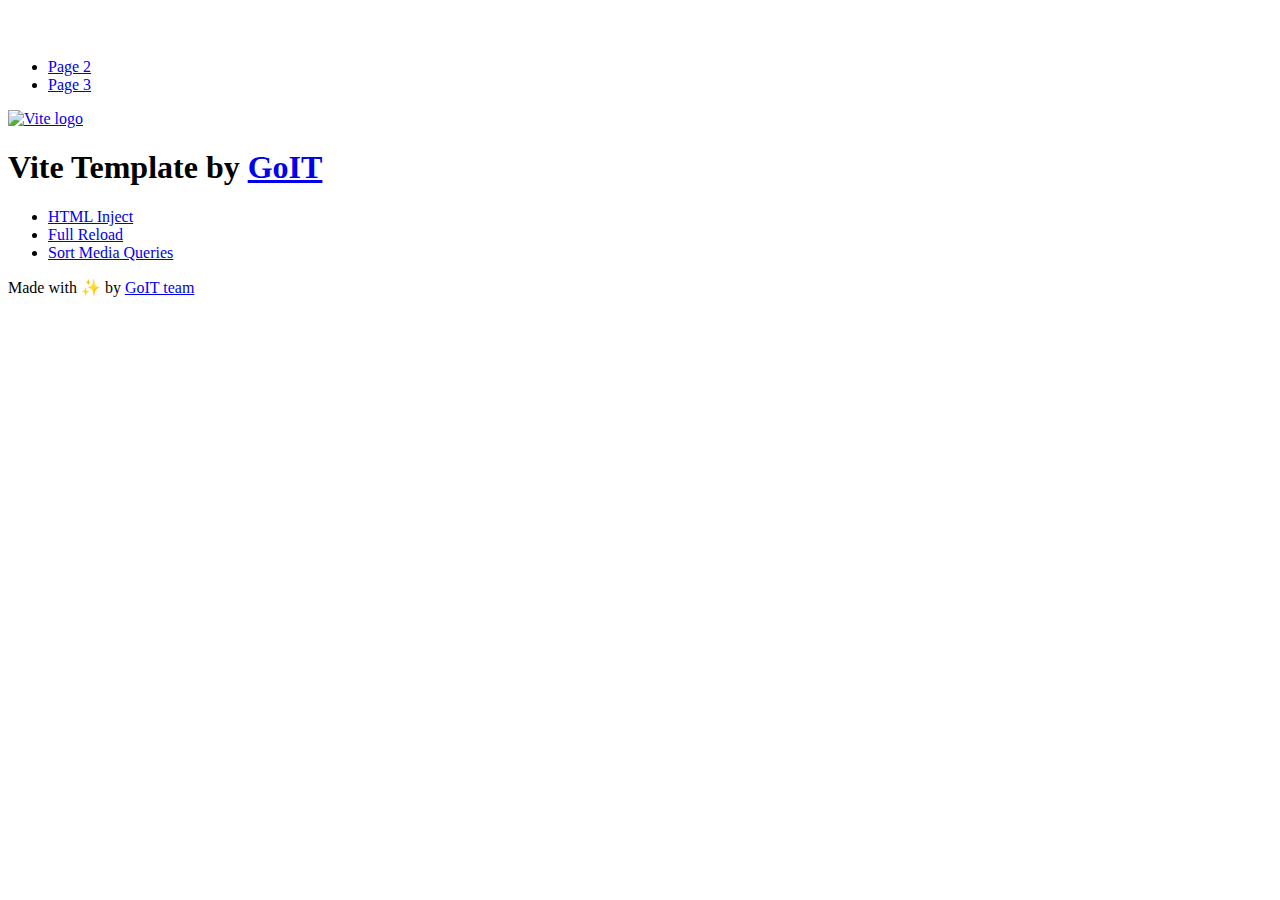
==== index.html @ 563f4c3f "Deploying to gh-pages from @ nelia-demenska/goit-js-hw-09@75c0ed7a19143f8e387c0f74826708ac623287c0 🚀" ====
<!DOCTYPE html>
<html lang="en">
  <head>
    <meta charset="UTF-8" />
    <link rel="icon" type="image/svg+xml" href="/goit-js-hw-09/favicon.svg" />
    <meta name="viewport" content="width=device-width, initial-scale=1.0" />
    <title>Vanilla App Template</title>
    <script type="module" crossorigin src="/goit-js-hw-09/index.js"></script>
    <link rel="stylesheet" crossorigin href="/goit-js-hw-09/assets/styles-DvPDDfy5.css">
  </head>
  <body>
    <header class="header">
  <div class="container">
    <nav class="nav">
      <a class="nav-logo" href="./index.html" aria-label="Site logo">
        <svg class="nav-logo-icon" width="100" height="30">
          <use href="/goit-js-hw-09/assets/sprite-E8vg0sBb.svg#logo"></use>
        </svg>
      </a>
      <ul class="nav-list">
        <li class="nav-item">
          <a class="nav-link {=$highlight-act}" href="./page-2.html">Page 2</a>
        </li>
        <li class="nav-item">
          <a class="nav-link {=$highlight-curr}" href="./page-3.html">Page 3</a>
        </li>
      </ul>
    </nav>
  </div>
</header>


    <main>
      <!-- Loads the specified .html file -->
      <section class="vite-promo">
  <div class="container">
    <div class="vite-promo-thumb">
      <a
        class="vite-promo-link"
        href="https://vitejs.dev/"
        target="_blank"
        rel="noopener noreferrer"
        aria-label="Link to Vite official website"
        title="Vite.js  build tool"
      >
        <!-- Path to images as from index.html file -->
        <img
          class="pic"
          src="/goit-js-hw-09/assets/vite-logo-9o_aqrTe.png"
          alt="Vite logo"
          width="640"
          height="640"
        />
      </a>
    </div>
    <h1 class="main-title">
      <span class="main-title-gradient">Vite</span>
      Template by
      <a
        class="main-title-link"
        href="https://github.com/goitacademy/vanilla-app-template"
        target="_blank"
        rel="noopener noreferrer"
      >
        GoIT
      </a>
    </h1>
  </div>
</section>

      <article class="badges">
  <div class="container">
    <ul class="badges-list">
      <li class="badges-item">
        <a
          class="badges-link"
          href="https://www.npmjs.com/package/vite-plugin-html-inject"
          target="_blank"
          rel="noopener noreferrer"
        >
          HTML Inject
        </a>
      </li>
      <li class="badges-item">
        <a
          class="badges-link"
          href="https://www.npmjs.com/package/vite-plugin-full-reload"
          target="_blank"
          rel="noopener noreferrer"
        >
          Full Reload
        </a>
      </li>
      <li class="badges-item">
        <a
          class="badges-link"
          href="https://www.npmjs.com/package/postcss-sort-media-queries"
          target="_blank"
          rel="noopener noreferrer"
        >
          Sort Media Queries
        </a>
      </li>
    </ul>
  </div>
</article>

    </main>

    <footer class="footer">
  <div class="container">
    <p class="footer-desc">
      Made with ✨ by
      <a
        class="footer-link"
        href="https://goit.global/ua/"
        target="_blank"
        rel="noopener noreferrer"
      >
        GoIT team
      </a>
    </p>
  </div>
</footer>


  </body>
</html>
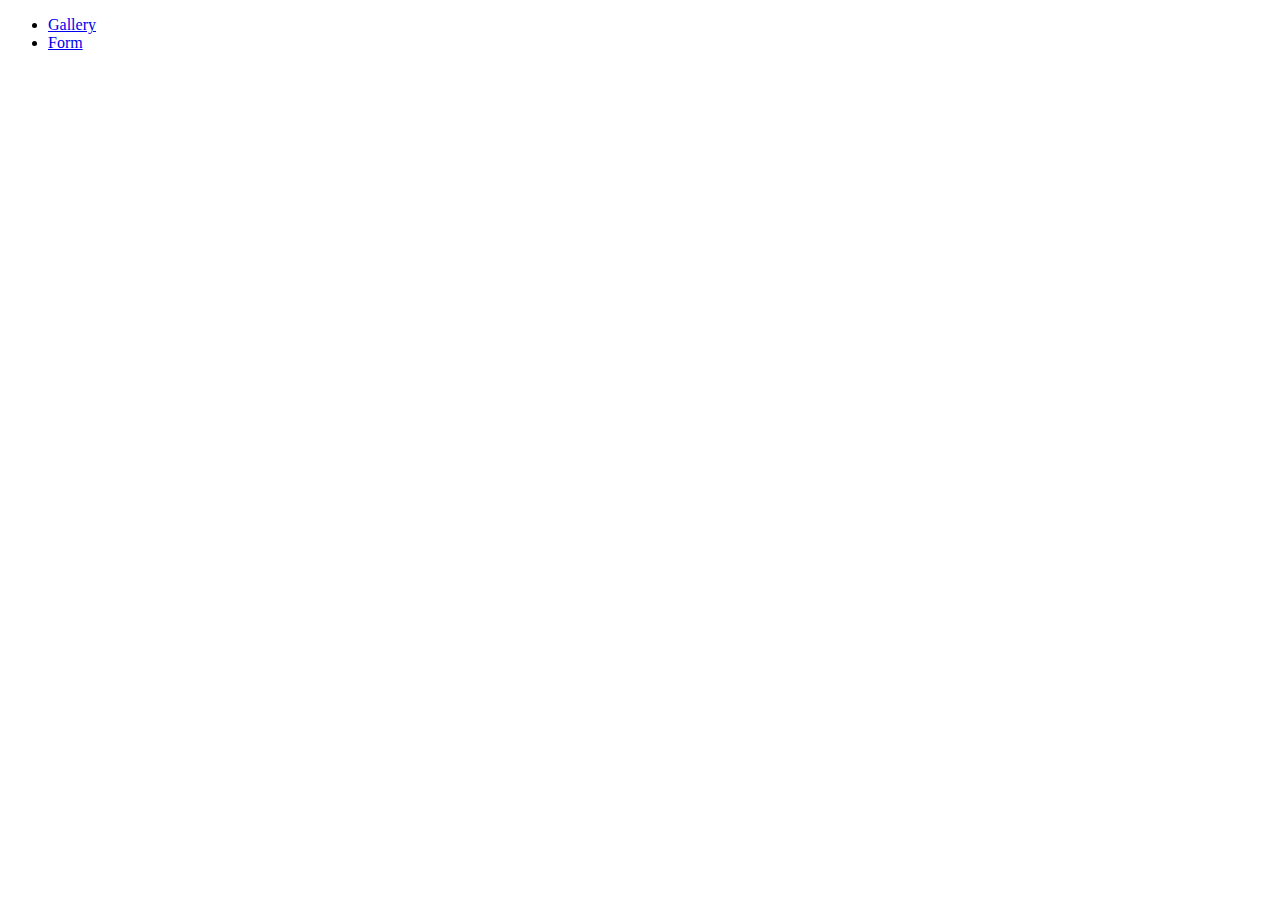
==== commit 9f3ae44d: "Deploying to gh-pages from @ nelia-demenska/goit-js-hw-09@048119c98c651257048f1ec0c0a78fbbf5ebfe79 🚀" ====
--- a/index.html
+++ b/index.html
@@ -6,123 +6,15 @@
     <meta name="viewport" content="width=device-width, initial-scale=1.0" />
     <title>Vanilla App Template</title>
     <script type="module" crossorigin src="/goit-js-hw-09/index.js"></script>
-    <link rel="stylesheet" crossorigin href="/goit-js-hw-09/assets/styles-DvPDDfy5.css">
+    <link rel="stylesheet" crossorigin href="/goit-js-hw-09/assets/styles-B9kkWxtF.css">
   </head>
   <body>
-    <header class="header">
-  <div class="container">
-    <nav class="nav">
-      <a class="nav-logo" href="./index.html" aria-label="Site logo">
-        <svg class="nav-logo-icon" width="100" height="30">
-          <use href="/goit-js-hw-09/assets/sprite-E8vg0sBb.svg#logo"></use>
-        </svg>
-      </a>
-      <ul class="nav-list">
-        <li class="nav-item">
-          <a class="nav-link {=$highlight-act}" href="./page-2.html">Page 2</a>
-        </li>
-        <li class="nav-item">
-          <a class="nav-link {=$highlight-curr}" href="./page-3.html">Page 3</a>
-        </li>
+    <nav>
+      <ul>
+        <li><a href="./1-gallery.html">Gallery</a></li>
+        <li><a href="./2-form.html">Form</a></li>
       </ul>
     </nav>
-  </div>
-</header>
-
-
-    <main>
-      <!-- Loads the specified .html file -->
-      <section class="vite-promo">
-  <div class="container">
-    <div class="vite-promo-thumb">
-      <a
-        class="vite-promo-link"
-        href="https://vitejs.dev/"
-        target="_blank"
-        rel="noopener noreferrer"
-        aria-label="Link to Vite official website"
-        title="Vite.js  build tool"
-      >
-        <!-- Path to images as from index.html file -->
-        <img
-          class="pic"
-          src="/goit-js-hw-09/assets/vite-logo-9o_aqrTe.png"
-          alt="Vite logo"
-          width="640"
-          height="640"
-        />
-      </a>
-    </div>
-    <h1 class="main-title">
-      <span class="main-title-gradient">Vite</span>
-      Template by
-      <a
-        class="main-title-link"
-        href="https://github.com/goitacademy/vanilla-app-template"
-        target="_blank"
-        rel="noopener noreferrer"
-      >
-        GoIT
-      </a>
-    </h1>
-  </div>
-</section>
-
-      <article class="badges">
-  <div class="container">
-    <ul class="badges-list">
-      <li class="badges-item">
-        <a
-          class="badges-link"
-          href="https://www.npmjs.com/package/vite-plugin-html-inject"
-          target="_blank"
-          rel="noopener noreferrer"
-        >
-          HTML Inject
-        </a>
-      </li>
-      <li class="badges-item">
-        <a
-          class="badges-link"
-          href="https://www.npmjs.com/package/vite-plugin-full-reload"
-          target="_blank"
-          rel="noopener noreferrer"
-        >
-          Full Reload
-        </a>
-      </li>
-      <li class="badges-item">
-        <a
-          class="badges-link"
-          href="https://www.npmjs.com/package/postcss-sort-media-queries"
-          target="_blank"
-          rel="noopener noreferrer"
-        >
-          Sort Media Queries
-        </a>
-      </li>
-    </ul>
-  </div>
-</article>
-
-    </main>
-
-    <footer class="footer">
-  <div class="container">
-    <p class="footer-desc">
-      Made with ✨ by
-      <a
-        class="footer-link"
-        href="https://goit.global/ua/"
-        target="_blank"
-        rel="noopener noreferrer"
-      >
-        GoIT team
-      </a>
-    </p>
-  </div>
-</footer>
-
 
   </body>
 </html>
